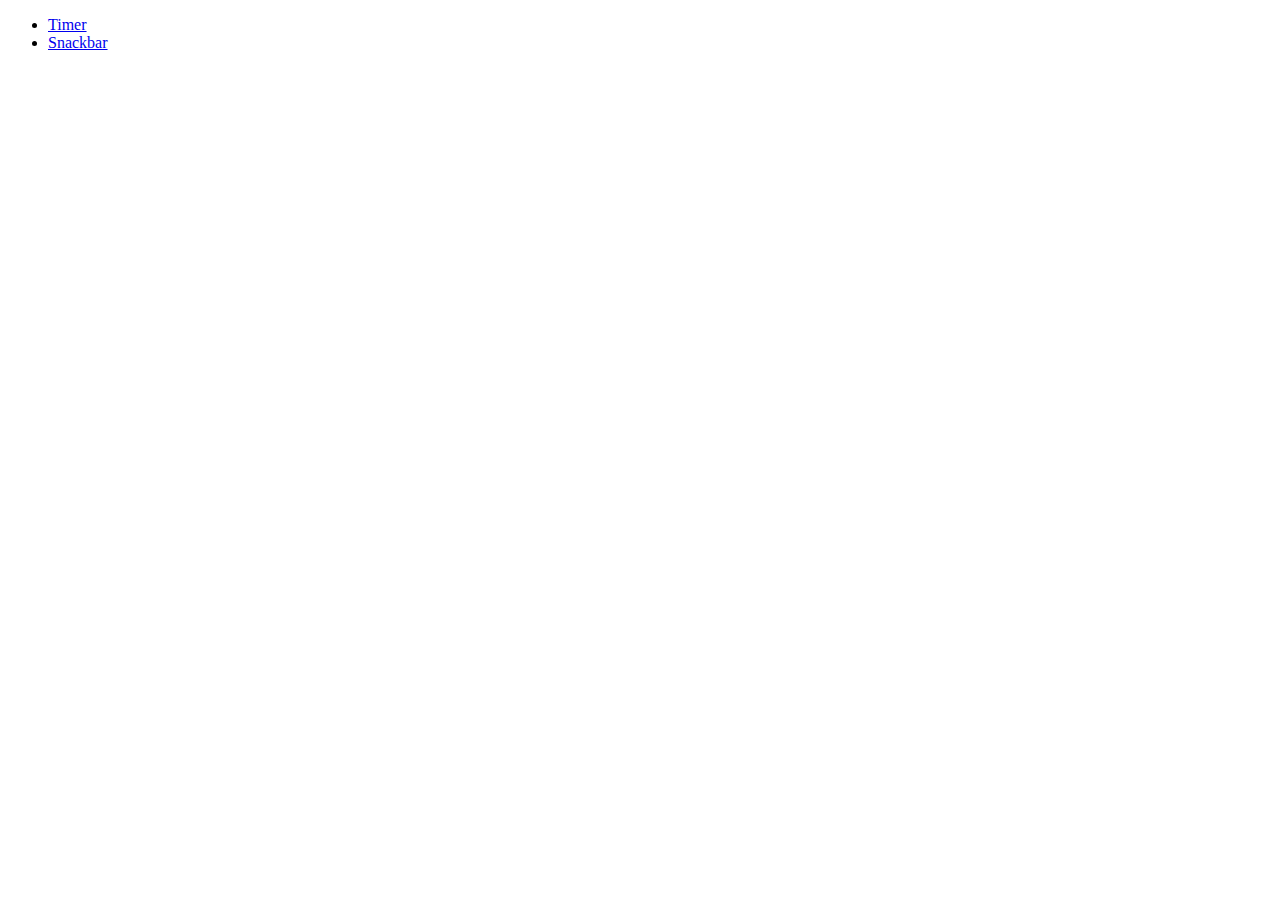
==== index.html @ 27f2312a "Deploying to gh-pages from @ KaterynaTsyhaniuk/goit-js-hw-10@f23ae14936ed39fe8beec6122fefea0fb78fe3d" ====
<!DOCTYPE html>
<html lang="en">

<head>
  <meta charset="UTF-8" />
  <link rel="icon" type="image/svg+xml" href="/favicon.svg" />
  <meta name="viewport" content="width=device-width, initial-scale=1.0" />
  <title>Tsyhaniuk Timer and Snackbar</title>
  
  <link rel="stylesheet" href="/vanilla-app-template/assets/index-e3881efc.css">
</head>

<body>

</body>
<ul>
  <li><a href="./1-timer.html">Timer</a></li>
  <li><a href="./2-snackbar.html">Snackbar</a></li>
</ul>

</html>
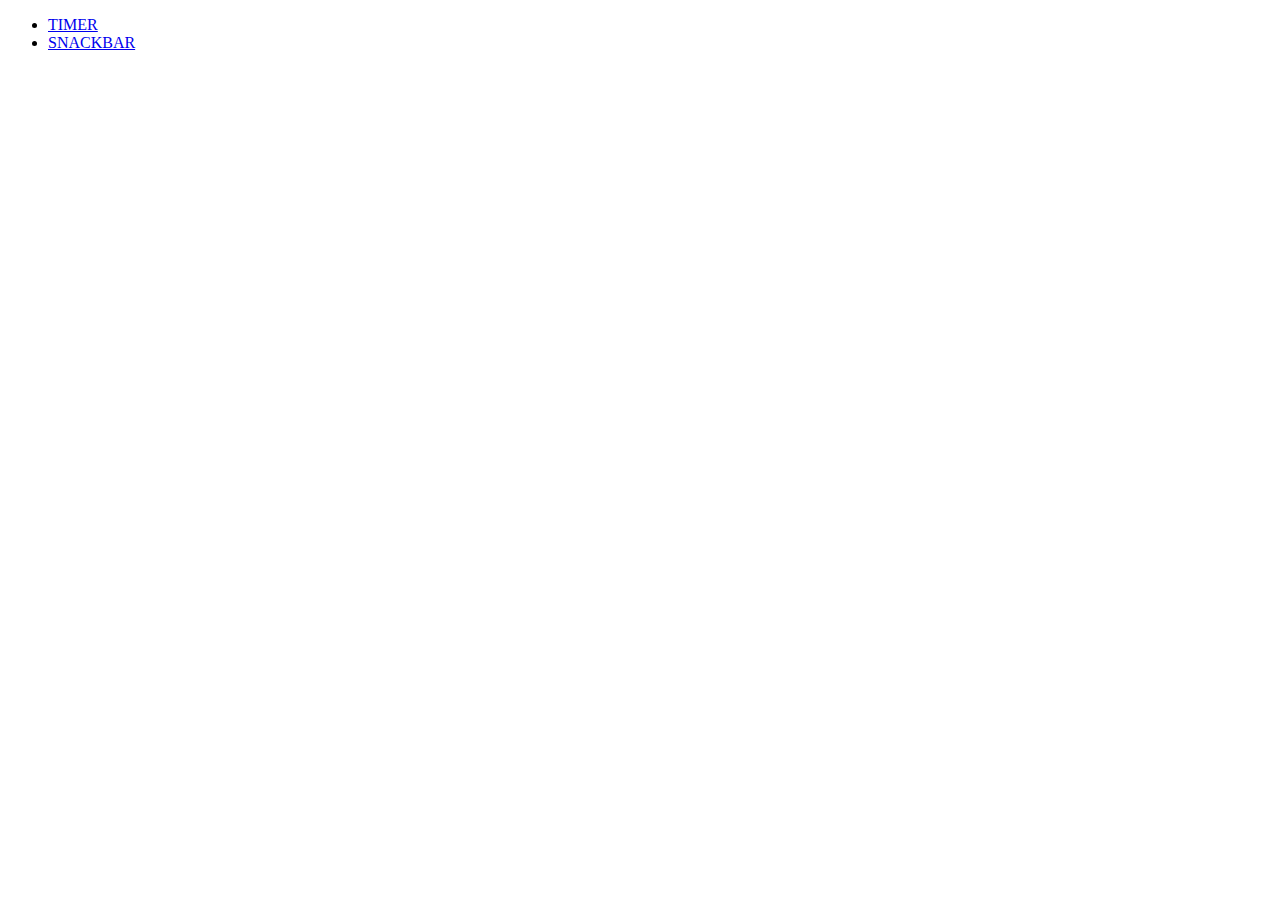
==== commit 1be7c782: "Deploying to gh-pages from @ KaterynaTsyhaniuk/goit-js-hw-10@e9de0005121e231f687c937d0fae8ec33066b7d" ====
--- a/index.html
+++ b/index.html
@@ -5,17 +5,17 @@
   <meta charset="UTF-8" />
   <link rel="icon" type="image/svg+xml" href="/favicon.svg" />
   <meta name="viewport" content="width=device-width, initial-scale=1.0" />
-  <title>Tsyhaniuk Timer and Snackbar</title>
+  <title>Tsyhaniuk T & S</title>
   
-  <link rel="stylesheet" href="/vanilla-app-template/assets/index-e3881efc.css">
+  <link rel="stylesheet" href="/goit-js-hw-10/assets/index-939f6ac7.css">
 </head>
 
 <body>
 
 </body>
 <ul>
-  <li><a href="./1-timer.html">Timer</a></li>
-  <li><a href="./2-snackbar.html">Snackbar</a></li>
+  <li><a href="./1-timer.html">TIMER</a></li>
+  <li><a href="./2-snackbar.html">SNACKBAR</a></li>
 </ul>
 
 </html>